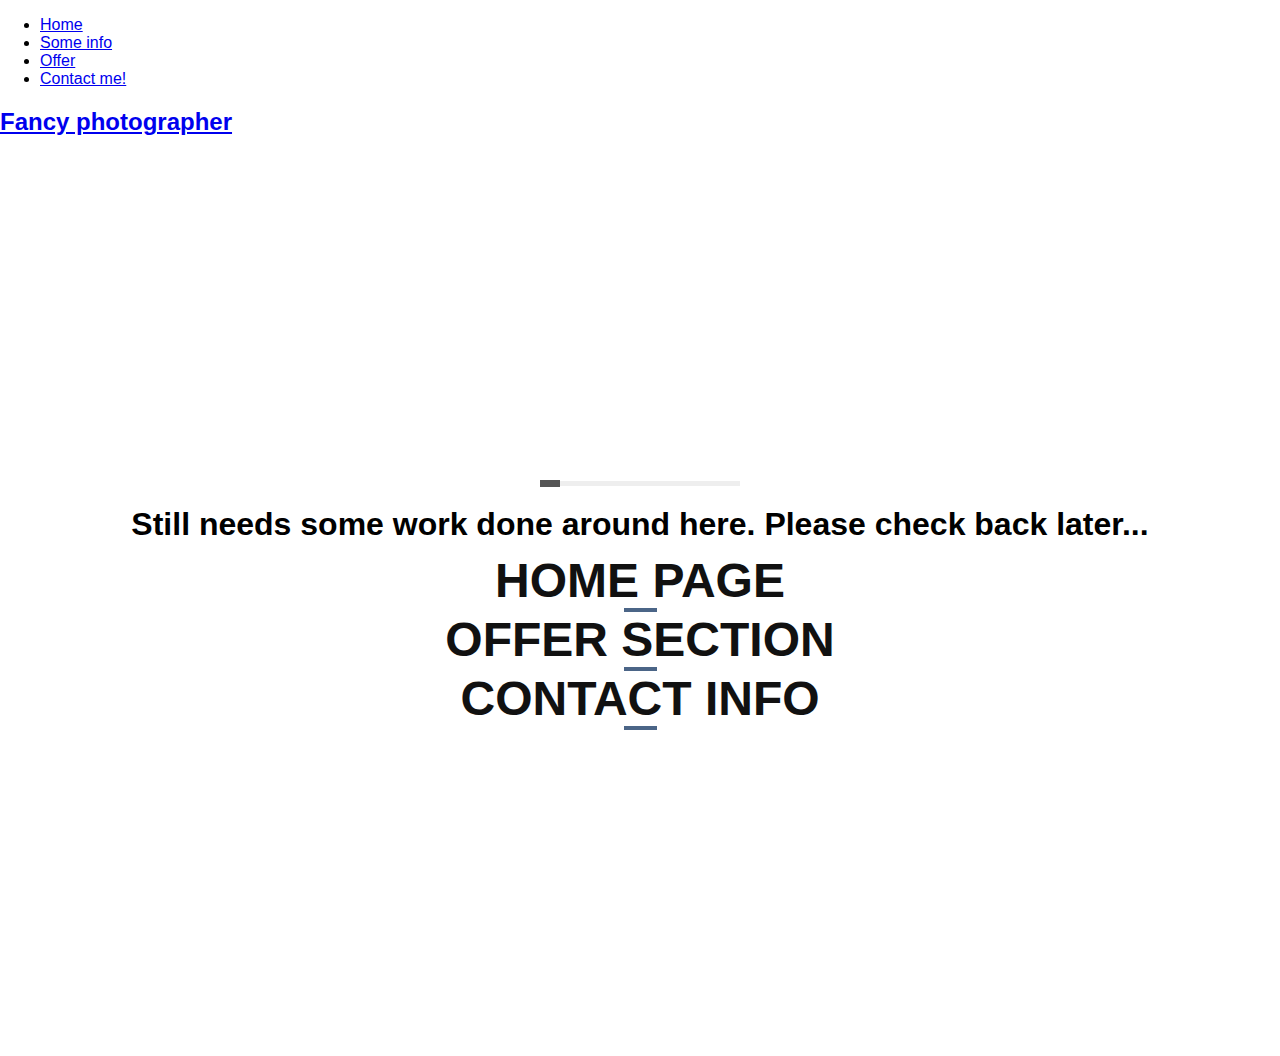
==== about/about.html @ e5a1bd57 "commit" ====
<!DOCTYPE html>
<html lang="en">
<head>
    <meta charset="UTF-8">
    <meta http-equiv="X-UA-Compatible" content="IE=edge">
    <meta name="viewport" content="width=device-width, initial-scale=1.0">
    <title>Fp - about me</title>

    <link rel="stylesheet" href="../css/header-navbar/nav.css">
    <link rel="stylesheet" href="../css/fontello.css">
    <link rel="stylesheet" href="../css/about-css/about.css">
</head>
<body>
    <nav class="menu" id="main-menu">
        <div class="a-toggle" onclick="toggleMenu();"><i class="icon-cancel"></i></div>
        <ul>
            <li><a href="../index.html">Home</a></li>
            <li><a href="javascript:;" class="current">Some info</a></li>
            <li><a href="../offer/offer.html">Offer</a></li>
            <li><a href="../contact/contact.html">Contact me!</a></li>
        </ul>
    </nav>
    <header class="main-header full-width">
        <h2 class="logo"><a href="../index.html">Fancy photographer</a></h2>
        <div class="toggle" onclick="toggleMenu();"><i class="icon-menu button"></i></div>
    </header>
    <div class="container">
        <div class="line">
            <span></span>
        </div>
        <h2>Still needs some work done around here. Please check  back later...</h2>
        <p>
            <a href="../index.html">home page</a>
            <a href="../offer/offer.html">offer section</a>
            <a href="../contact/contact.html">contact info</a>
        </p>
    </div>

    <script src="https://code.jquery.com/jquery-3.6.0.js" integrity="sha256-H+K7U5CnXl1h5ywQfKtSj8PCmoN9aaq30gDh27Xc0jk=" crossorigin="anonymous"></script>
    <script src="../main.js"></script>

</body>
</html>
---- css/about-css/about.css ----
body {
  padding: 0;
  margin: 0;
  font-family: sans-serif;
}

body .container {
  display: -webkit-box;
  display: -ms-flexbox;
  display: flex;
  -webkit-box-pack: center;
      -ms-flex-pack: center;
          justify-content: center;
  -webkit-box-orient: vertical;
  -webkit-box-direction: normal;
      -ms-flex-direction: column;
          flex-direction: column;
  -webkit-box-align: center;
      -ms-flex-align: center;
          align-items: center;
  min-height: 100vh;
  text-align: center;
  -webkit-transition: .4s ease-in-out;
  transition: .4s ease-in-out;
}

body .container h2 {
  font-size: 2em;
  margin: 20px 40px 0 40px;
}

body .container p {
  font-size: 1.5em;
  margin: 10px 40px 0 40px;
}

body .container p a {
  font-size: 2em;
  text-transform: uppercase;
  text-decoration: none;
  color: #111;
  font-weight: 700;
  position: relative;
  display: -webkit-box;
  display: -ms-flexbox;
  display: flex;
  -webkit-box-orient: vertical;
  -webkit-box-direction: normal;
      -ms-flex-direction: column;
          flex-direction: column;
  -webkit-box-align: center;
      -ms-flex-align: center;
          align-items: center;
  -webkit-box-pack: center;
      -ms-flex-pack: center;
          justify-content: center;
}

body .container p a::after {
  content: '';
  display: inline-block;
  left: 0;
  bottom: 0;
  width: 33px;
  background-color: #4B6587;
  height: 4px;
  -webkit-transition: .2s ease-in-out;
  transition: .2s ease-in-out;
}

body .container p a:hover {
  color: #4B6587;
}

body .container p a:hover::after {
  width: 0;
}

body .container.active {
  -webkit-transform: translateX(-300px);
          transform: translateX(-300px);
}

body .container .line {
  width: 200px;
  height: 5px;
  background-color: #eee;
  position: relative;
}

body .container .line span {
  position: absolute;
  background-color: #555;
  display: block;
  width: 20px;
  height: 7px;
  top: -1px;
  left: 0;
  -webkit-transition: .5s ease-in-out;
  transition: .5s ease-in-out;
  -webkit-animation: expand 5s ease 0s infinite normal none;
          animation: expand 5s ease 0s infinite normal none;
}

@-webkit-keyframes expand {
  0% {
    -webkit-transform: translateX(0);
            transform: translateX(0);
  }
  50% {
    -webkit-transform: translateX(180px);
            transform: translateX(180px);
  }
  100% {
    -webkit-transform: translateX(0);
            transform: translateX(0);
  }
}

@keyframes expand {
  0% {
    -webkit-transform: translateX(0);
            transform: translateX(0);
  }
  50% {
    -webkit-transform: translateX(180px);
            transform: translateX(180px);
  }
  100% {
    -webkit-transform: translateX(0);
            transform: translateX(0);
  }
}
/*# sourceMappingURL=about.css.map */
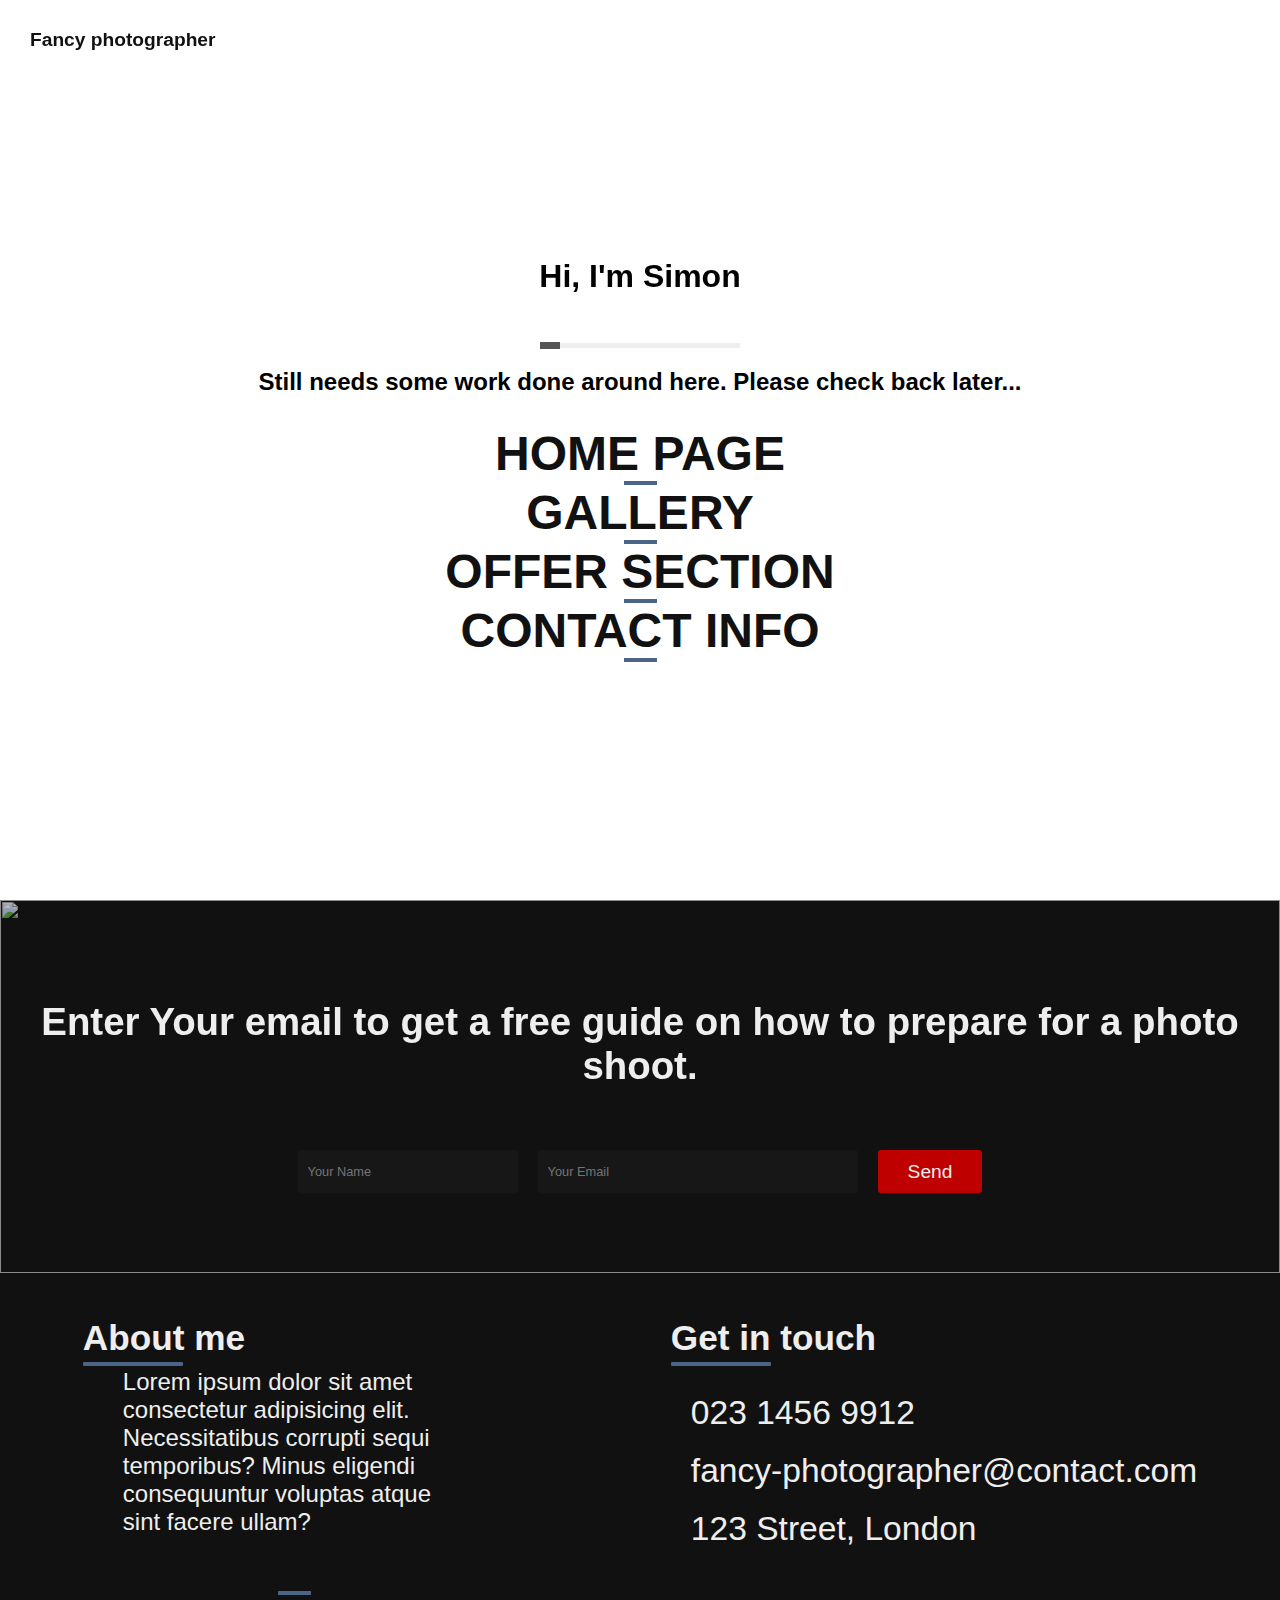
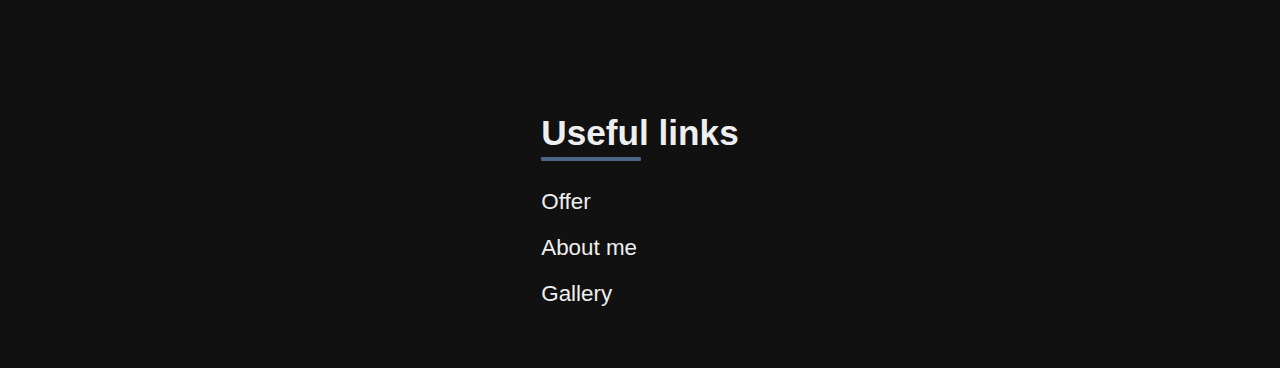
==== commit 572d4c29: "commit" ====
--- a/about/about.html
+++ b/about/about.html
@@ -7,7 +7,9 @@
     <title>Fp - about me</title>
 
     <link rel="stylesheet" href="../css/header-navbar/nav.css">
+    <link rel="stylesheet" href="../css/footer/footer.css">
     <link rel="stylesheet" href="../css/fontello.css">
+    <link rel="stylesheet" href="../css/about-css/about.css">
     <link rel="stylesheet" href="../css/about-css/about.css">
 </head>
 <body>
@@ -24,17 +26,84 @@
         <h2 class="logo"><a href="../index.html">Fancy photographer</a></h2>
         <div class="toggle" onclick="toggleMenu();"><i class="icon-menu button"></i></div>
     </header>
-    <div class="container">
+<div class="container">
+    <section class="banner">
+        <div class="heading">
+            <h2 class="title">
+                Hi, I'm Simon
+            </h2>
+            <h4 class="subtitle">
+            </h4>
+        </div>
+
         <div class="line">
             <span></span>
         </div>
         <h2>Still needs some work done around here. Please check  back later...</h2>
         <p>
             <a href="../index.html">home page</a>
+            <a href="../gallery/gallery.html">gallery</a>
             <a href="../offer/offer.html">offer section</a>
             <a href="../contact/contact.html">contact info</a>
         </p>
-    </div>
+
+    </section>
+        
+    <footer>
+        <div class="subscription">
+            <div class="bannerImg">
+                <img src="../resources/gallery/about/banner.jpg" alt="">
+            </div>
+            <div class="heading">
+                <h2 class="title" style="font-size: 2.4em;">
+                    Enter Your email to get a free guide on how to prepare for a photo shoot.
+                </h2>
+            </div>
+            <form id="form">
+                <input type="text" id="name" class="field" placeholder="Your Name">
+
+                <input type="text" name="" id="email" class="field" placeholder="Your Email" onkeydown="validation()">
+                <span id="text"></span>
+
+                <button class="subscribe-button" onclick="validation()">Send</button>
+            </form>
+        </div>
+        <div class="about">
+            <h2 class="title">
+                About me
+            </h2>
+            <p>Lorem ipsum dolor sit amet consectetur adipisicing elit. Necessitatibus corrupti sequi temporibus? Minus eligendi consequuntur voluptas atque sint facere ullam? <a href="#">Read more...</a></p>
+            <div class="social-media-icons">
+                <a href="#">
+                    <i class="icon-facebook"></i>
+                </a>
+                <a href="#">
+                    <i class="icon-instagram"></i>
+                </a>
+            </div>
+        </div>
+        <div class="contact">
+            <h2 class="title">
+                Get in touch
+            </h2>
+            <ul>
+                <li><i class="icon-phone"></i><p>023 1456 9912</p></li>
+                <li><i class="icon-mail"></i><p>fancy-photographer@&#8203;contact.com</p></li>
+                <li><i class="icon-location"></i><p>123 Street, London</p></li>
+            </ul>
+        </div>
+        <div class="links">
+            <h2 class="title">
+                Useful links
+            </h2>
+            <ul>
+                <li><a href="../offer/offer.html">Offer<i class="icon-right-small"></a></i></li>
+                <li><a href="../about/about.html">About me<i class="icon-right-small"></a></i></li>
+                <li><a href="../gallery/gallery.html">Gallery<i class="icon-right-small"></a></i></li>
+            </ul>
+        </div>
+    </footer>
+</div>
 
     <script src="https://code.jquery.com/jquery-3.6.0.js" integrity="sha256-H+K7U5CnXl1h5ywQfKtSj8PCmoN9aaq30gDh27Xc0jk=" crossorigin="anonymous"></script>
     <script src="../main.js"></script>
--- a/css/header-navbar/nav.css
+++ b/css/header-navbar/nav.css
@@ -0,0 +1,191 @@
+.menu {
+  z-index: 10;
+  height: 100vh;
+  position: fixed;
+  width: 300px;
+  right: -350px;
+  text-align: center;
+  background: #fff;
+  -webkit-transition: .4s ease-in-out;
+  transition: .4s ease-in-out;
+  -webkit-box-shadow: 0px 0px 15px 0px #9D9D9D;
+          box-shadow: 0px 0px 15px 0px #9D9D9D;
+  opacity: 0;
+}
+
+.menu.toggled {
+  right: 0;
+  visibility: visible;
+  opacity: 1;
+}
+
+.menu .a-toggle {
+  color: #111;
+  position: absolute;
+  font-size: 1.7em;
+  display: block;
+  top: 30px;
+  right: -300px;
+  cursor: pointer;
+  visibility: hidden;
+  -webkit-transition: .5s ease-in-out;
+  transition: .5s ease-in-out;
+}
+
+.menu .a-toggle.visible {
+  -webkit-transform: translate(-330px, 0);
+          transform: translate(-330px, 0);
+  -webkit-transition-delay: .1s;
+          transition-delay: .1s;
+}
+
+.menu ul {
+  padding: 0;
+  height: 100%;
+  display: -webkit-box;
+  display: -ms-flexbox;
+  display: flex;
+  -webkit-box-orient: vertical;
+  -webkit-box-direction: normal;
+      -ms-flex-direction: column;
+          flex-direction: column;
+  -webkit-box-pack: center;
+      -ms-flex-pack: center;
+          justify-content: center;
+  margin: 0;
+  list-style-type: none;
+}
+
+.menu ul li {
+  margin-top: 10px;
+  margin-bottom: 10px;
+}
+
+.menu ul li a {
+  display: block;
+  text-decoration: none;
+  font-size: 1.4em;
+  color: #111;
+  -webkit-transition: .4s ease-in-out;
+  transition: .4s ease-in-out;
+}
+
+.menu ul li a:hover {
+  -webkit-transform: translateX(3px);
+          transform: translateX(3px);
+  color: #4B6587;
+}
+
+.menu ul li a.current {
+  font-weight: 800;
+}
+
+.menu ul li a.current:hover {
+  -webkit-transform: none;
+          transform: none;
+  color: #111;
+  cursor: default;
+}
+
+@media (max-width: 650px) {
+  .menu {
+    width: 100vw;
+    right: -130vw;
+  }
+  .menu .a-toggle {
+    visibility: visible;
+  }
+}
+
+.main-header {
+  z-index: 5;
+  position: fixed;
+  width: 50vw;
+  right: 0;
+  display: -webkit-box;
+  display: -ms-flexbox;
+  display: flex;
+  -webkit-box-pack: justify;
+      -ms-flex-pack: justify;
+          justify-content: space-between;
+}
+
+.main-header.bg-white {
+  background-color: #fff;
+}
+
+.main-header.full-width {
+  width: 100vw;
+  max-height: 80px;
+  z-index: 1;
+  -webkit-transition: .4s ease-in-out;
+  transition: .4s ease-in-out;
+}
+
+.main-header.full-width.active {
+  -webkit-transform: translateX(-300px);
+          transform: translateX(-300px);
+}
+
+.main-header.scrolled {
+  background: #fff;
+  z-index: 2;
+}
+
+.main-header .logo {
+  margin: 30px;
+  font-size: 1.2em;
+  position: relative;
+  display: -webkit-box;
+  display: -ms-flexbox;
+  display: flex;
+  -webkit-box-align: center;
+      -ms-flex-align: center;
+          align-items: center;
+}
+
+.main-header .logo a {
+  text-decoration: none;
+  color: #111;
+  -webkit-transition: .2s ease-in-out;
+  transition: .2s ease-in-out;
+}
+
+.main-header .logo a:hover {
+  color: #4B6587;
+}
+
+.main-header .toggle {
+  margin: 30px;
+  z-index: 5;
+  display: -webkit-box;
+  display: -ms-flexbox;
+  display: flex;
+  -webkit-box-align: center;
+      -ms-flex-align: center;
+          align-items: center;
+  font-size: 1.7em;
+  cursor: pointer;
+  -webkit-transition: .4s ease-in-out;
+  transition: .4s ease-in-out;
+}
+
+.main-header .toggle.active {
+  -webkit-transform: translateX(-300px);
+          transform: translateX(-300px);
+}
+
+@media screen and (max-width: 650px) {
+  .main-header .toggle.active {
+    -webkit-transform: translateX(300px);
+            transform: translateX(300px);
+  }
+}
+
+@media screen and (max-width: 800px) {
+  .main-header {
+    width: 100vw;
+    background: #fff;
+  }
+}
+/*# sourceMappingURL=nav.css.map */--- a/css/footer/footer.css
+++ b/css/footer/footer.css
@@ -0,0 +1,374 @@
+footer {
+  display: -webkit-box;
+  display: -ms-flexbox;
+  display: flex;
+  -ms-flex-wrap: wrap;
+      flex-wrap: wrap;
+  -ms-flex-pack: distribute;
+      justify-content: space-around;
+  width: 100vw;
+  min-height: 50vh;
+  color: #eee;
+  background: #111;
+  text-align: left;
+}
+
+@media screen and (max-width: 1210px) {
+  footer {
+    -webkit-box-pack: left;
+        -ms-flex-pack: left;
+            justify-content: left;
+  }
+}
+
+footer .title {
+  font-size: 2.2em;
+  position: relative;
+  margin: 0;
+}
+
+footer .title::after {
+  content: '';
+  position: absolute;
+  left: 0;
+  bottom: -8px;
+  width: 100px;
+  border-radius: 1px;
+  height: 4px;
+  background-color: #4B6587;
+}
+
+footer .subscription {
+  width: 100vw;
+  padding: 80px 0;
+  height: -webkit-fit-content;
+  height: -moz-fit-content;
+  height: fit-content;
+  position: relative;
+  display: -webkit-box;
+  display: -ms-flexbox;
+  display: flex;
+  -webkit-box-orient: vertical;
+  -webkit-box-direction: normal;
+      -ms-flex-direction: column;
+          flex-direction: column;
+  -webkit-box-align: center;
+      -ms-flex-align: center;
+          align-items: center;
+  -webkit-box-pack: center;
+      -ms-flex-pack: center;
+          justify-content: center;
+}
+
+footer .subscription .heading {
+  width: 100%;
+}
+
+footer .subscription .heading .title {
+  font-size: 2.4em;
+  text-align: center;
+  margin-left: 20px;
+  margin-right: 20px;
+}
+
+footer .subscription .heading .title::after {
+  display: none;
+}
+
+footer .subscription form {
+  display: -webkit-box;
+  display: -ms-flexbox;
+  display: flex;
+  -webkit-box-pack: center;
+      -ms-flex-pack: center;
+          justify-content: center;
+  -ms-flex-wrap: wrap;
+      flex-wrap: wrap;
+  z-index: 1;
+  margin-top: 30px;
+}
+
+footer .subscription form .field {
+  margin: 0 10px;
+  background-color: #171717;
+  outline: none;
+  padding: 12px 8px;
+  font-size: .8em;
+  -webkit-transition: .3s ease-in-out;
+  transition: .3s ease-in-out;
+  border-radius: 3px;
+  border: 2px solid #171717;
+  color: #eee;
+}
+
+@media screen and (max-width: 720px) {
+  footer .subscription form .field#email {
+    width: 90vw;
+  }
+  footer .subscription form .field#name {
+    width: 90vw;
+  }
+}
+
+footer .subscription form .field#email {
+  width: 300px;
+}
+
+@media screen and (max-width: 720px) {
+  footer .subscription form .field#email {
+    width: 100%;
+    margin-bottom: 20px;
+  }
+}
+
+footer .subscription form .field#name {
+  width: 200px;
+}
+
+@media screen and (max-width: 720px) {
+  footer .subscription form .field#name {
+    width: 100%;
+    margin-bottom: 20px;
+  }
+}
+
+footer .subscription form .field:hover {
+  -webkit-filter: opacity(0.8);
+          filter: opacity(0.8);
+}
+
+footer .subscription form .field:focus {
+  background: #fff;
+  -webkit-filter: opacity(1);
+          filter: opacity(1);
+  border: 2px solid #be0000;
+  color: #111;
+}
+
+footer .subscription form .subscribe-button {
+  margin: 0 10px;
+  padding-left: 30px;
+  padding-right: 30px;
+  border-radius: 3px;
+  outline: none;
+  border: none;
+  font-size: 1.2em;
+  background-color: #be0000;
+  color: #eee;
+  cursor: pointer;
+  -webkit-transition: .3s ease-in-out;
+  transition: .3s ease-in-out;
+}
+
+@media screen and (max-width: 720px) {
+  footer .subscription form .subscribe-button {
+    padding: 10px 30px;
+  }
+}
+
+footer .subscription form .subscribe-button:hover {
+  background: #FF4C29;
+}
+
+footer .subscription .bannerImg {
+  position: absolute;
+  width: 100%;
+  height: 100%;
+  -webkit-filter: opacity(0.7);
+          filter: opacity(0.7);
+}
+
+footer .subscription .bannerImg img {
+  width: 100%;
+  height: 100%;
+  -o-object-fit: cover;
+     object-fit: cover;
+  -o-object-position: center;
+     object-position: center;
+}
+
+footer .about {
+  max-width: 33%;
+  position: relative;
+  display: -webkit-box;
+  display: -ms-flexbox;
+  display: flex;
+  -webkit-box-orient: vertical;
+  -webkit-box-direction: normal;
+      -ms-flex-direction: column;
+          flex-direction: column;
+  -webkit-box-pack: justify;
+      -ms-flex-pack: justify;
+          justify-content: space-between;
+  height: -webkit-fit-content;
+  height: -moz-fit-content;
+  height: fit-content;
+  padding: 45px 30px;
+}
+
+@media screen and (max-width: 1210px) {
+  footer .about {
+    max-width: 100%;
+    width: 90vw;
+    padding-bottom: 0;
+  }
+}
+
+footer .about p {
+  font-size: 1.2em;
+  font-weight: 400;
+}
+
+footer .about p a {
+  color: #4B6587;
+  text-decoration: none;
+  white-space: nowrap;
+}
+
+footer .about p a:hover {
+  text-decoration: underline;
+  color: #C9CCD5;
+}
+
+footer .about .social-media-icons a {
+  font-size: 1.5em;
+  text-decoration: none;
+  color: #eee;
+  -webkit-transition: .3s ease-in-out;
+  transition: .3s ease-in-out;
+}
+
+footer .about .social-media-icons a:first-child {
+  margin: 0 20px 0 0;
+}
+
+footer .about .social-media-icons a:hover {
+  color: #C9CCD5;
+}
+
+footer .contact {
+  padding: 45px 30px;
+  position: relative;
+  max-width: 50vw;
+  height: -webkit-fit-content;
+  height: -moz-fit-content;
+  height: fit-content;
+  display: -webkit-box;
+  display: -ms-flexbox;
+  display: flex;
+  -webkit-box-orient: vertical;
+  -webkit-box-direction: normal;
+      -ms-flex-direction: column;
+          flex-direction: column;
+  -webkit-box-pack: justify;
+      -ms-flex-pack: justify;
+          justify-content: space-between;
+}
+
+@media screen and (max-width: 700px) {
+  footer .contact {
+    max-width: 100%;
+    width: 90vw;
+    padding-bottom: 0;
+    padding-left: 30px;
+  }
+}
+
+footer .contact ul {
+  list-style-type: none;
+  padding: 0;
+}
+
+footer .contact ul li {
+  display: -webkit-box;
+  display: -ms-flexbox;
+  display: flex;
+  -webkit-box-align: center;
+      -ms-flex-align: center;
+          align-items: center;
+  margin: 20px 0 0 0;
+  font-size: 1.4em;
+}
+
+footer .contact ul li i {
+  margin: 0 20px 0 0;
+}
+
+footer .contact ul li p {
+  margin: 0;
+}
+
+footer .links {
+  padding: 45px 30px;
+  position: relative;
+  max-width: 50vw;
+  height: -webkit-fit-content;
+  height: -moz-fit-content;
+  height: fit-content;
+  display: -webkit-box;
+  display: -ms-flexbox;
+  display: flex;
+  -webkit-box-orient: vertical;
+  -webkit-box-direction: normal;
+      -ms-flex-direction: column;
+          flex-direction: column;
+  -webkit-box-pack: justify;
+      -ms-flex-pack: justify;
+          justify-content: space-between;
+}
+
+@media screen and (max-width: 700px) {
+  footer .links {
+    width: 90vw;
+    max-width: 100%;
+  }
+}
+
+footer .links ul {
+  padding: 0;
+}
+
+footer .links ul li {
+  display: -webkit-box;
+  display: -ms-flexbox;
+  display: flex;
+  -webkit-box-align: center;
+      -ms-flex-align: center;
+          align-items: center;
+  gap: 20px;
+  position: relative;
+}
+
+footer .links ul li a {
+  color: #eee;
+  text-decoration: none;
+  margin: 20px 0 0 0;
+  font-size: 1.4em;
+  position: relative;
+  -webkit-transition: .2s ease-in-out;
+  transition: .2s ease-in-out;
+}
+
+footer .links ul li a i {
+  position: absolute;
+  right: 0;
+  opacity: 0;
+  -webkit-transition: .2s ease-in-out;
+  transition: .2s ease-in-out;
+  -webkit-transition-delay: .2s;
+          transition-delay: .2s;
+}
+
+footer .links ul li a:hover {
+  -webkit-transform: translateX(4px);
+          transform: translateX(4px);
+  padding-right: 4px;
+  color: #C9CCD5;
+}
+
+footer .links ul li a:hover i {
+  -webkit-transform: translateX(20px);
+          transform: translateX(20px);
+  opacity: 1;
+}
+/*# sourceMappingURL=footer.css.map */--- a/css/about-css/about.css
+++ b/css/about-css/about.css
@@ -5,28 +5,53 @@
 }
 
 body .container {
+  min-height: 100vh;
+  overflow-x: hidden;
+  position: relative;
+  width: 100vw;
+  -webkit-transition: .4s ease-in-out;
+  transition: .4s ease-in-out;
+  background: #fff;
+}
+
+body .container.active {
+  -webkit-transform: translateX(-300px);
+          transform: translateX(-300px);
+}
+
+body .container .banner {
+  min-height: 100vh;
   display: -webkit-box;
   display: -ms-flexbox;
   display: flex;
-  -webkit-box-pack: center;
-      -ms-flex-pack: center;
-          justify-content: center;
   -webkit-box-orient: vertical;
   -webkit-box-direction: normal;
       -ms-flex-direction: column;
           flex-direction: column;
+  -webkit-box-pack: center;
+      -ms-flex-pack: center;
+          justify-content: center;
   -webkit-box-align: center;
       -ms-flex-align: center;
           align-items: center;
-  min-height: 100vh;
-  text-align: center;
-  -webkit-transition: .4s ease-in-out;
-  transition: .4s ease-in-out;
 }
 
-body .container h2 {
+body .container .heading {
+  margin: 20px 50px 20px 50px;
+  z-index: 1;
+  text-align: center;
+}
+
+body .container .heading .title {
   font-size: 2em;
-  margin: 20px 40px 0 40px;
+  font-weight: 800;
+  margin: 0 0 12px 0;
+}
+
+body .container .heading .subtitle {
+  font-size: 1.3em;
+  font-weight: 500;
+  margin-top: 0;
 }
 
 body .container p {
--- a/css/about-css/about.css
+++ b/css/about-css/about.css
@@ -5,28 +5,53 @@
 }
 
 body .container {
+  min-height: 100vh;
+  overflow-x: hidden;
+  position: relative;
+  width: 100vw;
+  -webkit-transition: .4s ease-in-out;
+  transition: .4s ease-in-out;
+  background: #fff;
+}
+
+body .container.active {
+  -webkit-transform: translateX(-300px);
+          transform: translateX(-300px);
+}
+
+body .container .banner {
+  min-height: 100vh;
   display: -webkit-box;
   display: -ms-flexbox;
   display: flex;
-  -webkit-box-pack: center;
-      -ms-flex-pack: center;
-          justify-content: center;
   -webkit-box-orient: vertical;
   -webkit-box-direction: normal;
       -ms-flex-direction: column;
           flex-direction: column;
+  -webkit-box-pack: center;
+      -ms-flex-pack: center;
+          justify-content: center;
   -webkit-box-align: center;
       -ms-flex-align: center;
           align-items: center;
-  min-height: 100vh;
-  text-align: center;
-  -webkit-transition: .4s ease-in-out;
-  transition: .4s ease-in-out;
 }
 
-body .container h2 {
+body .container .heading {
+  margin: 20px 50px 20px 50px;
+  z-index: 1;
+  text-align: center;
+}
+
+body .container .heading .title {
   font-size: 2em;
-  margin: 20px 40px 0 40px;
+  font-weight: 800;
+  margin: 0 0 12px 0;
+}
+
+body .container .heading .subtitle {
+  font-size: 1.3em;
+  font-weight: 500;
+  margin-top: 0;
 }
 
 body .container p {
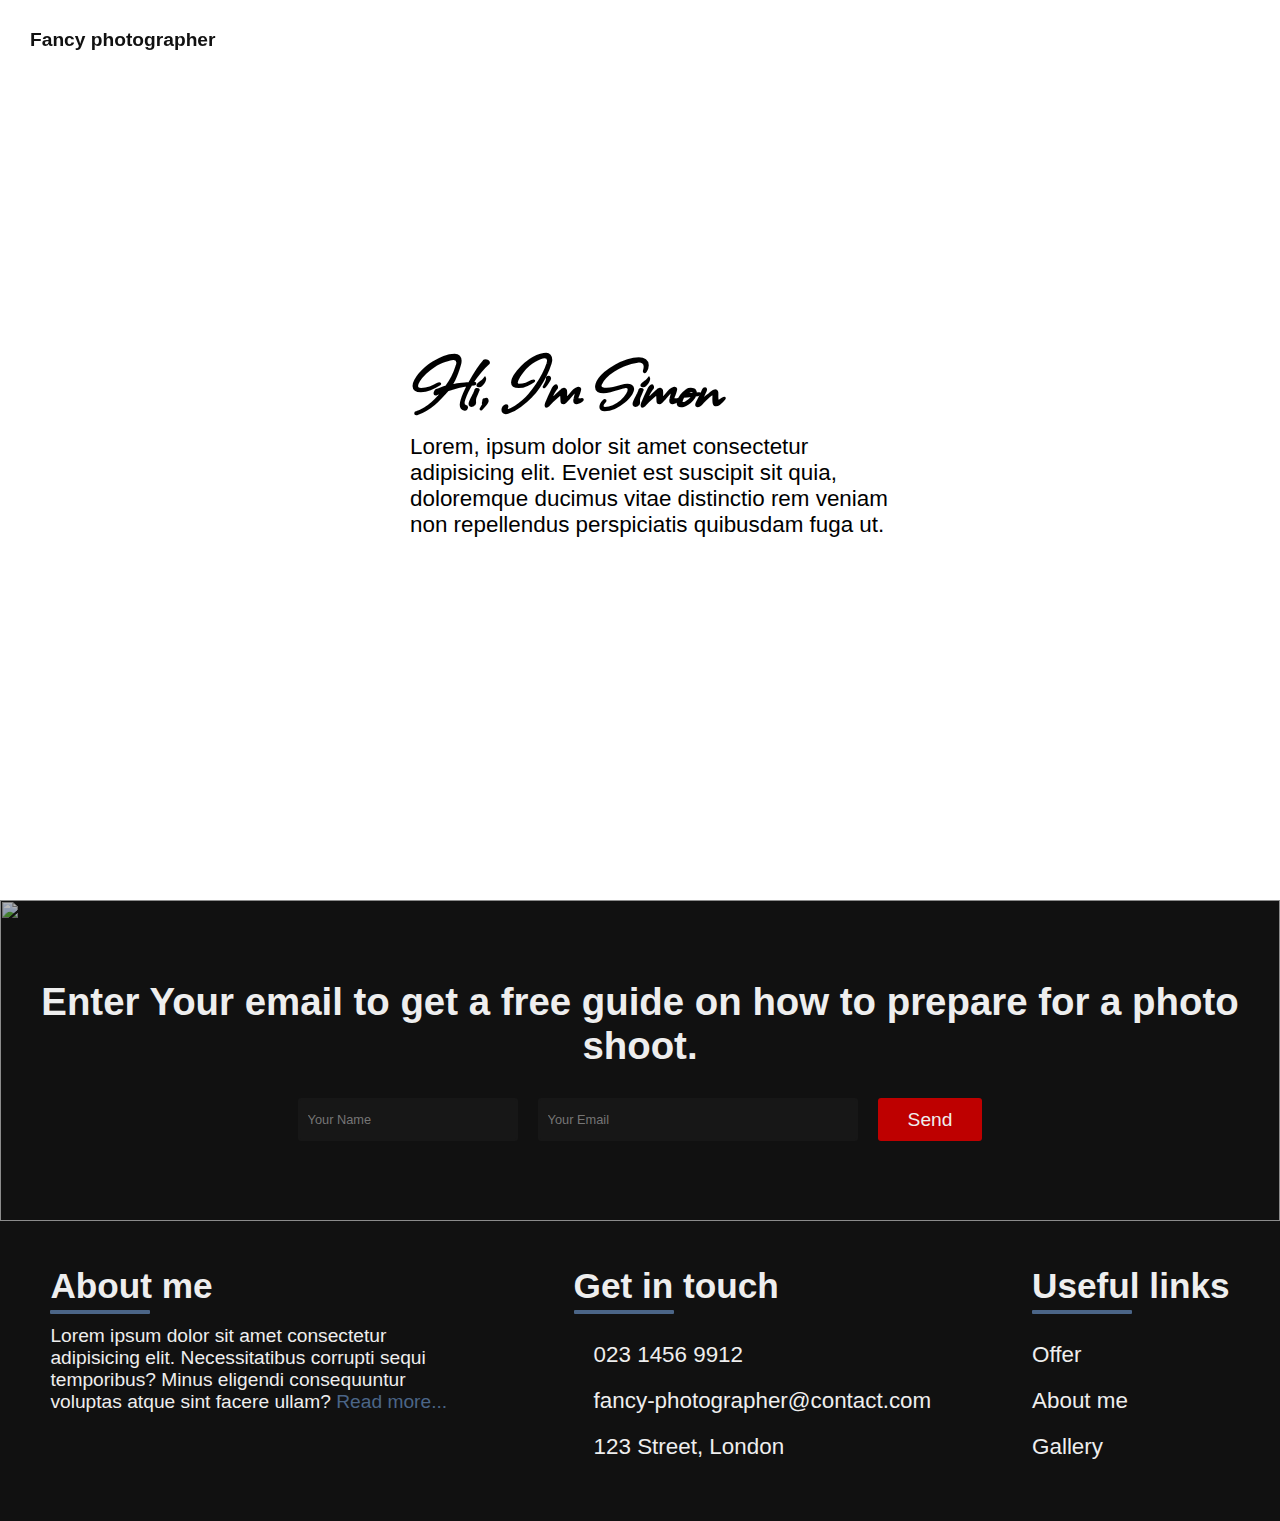
==== commit 5867df3e: "updates" ====
--- a/about/about.html
+++ b/about/about.html
@@ -10,7 +10,6 @@
     <link rel="stylesheet" href="../css/footer/footer.css">
     <link rel="stylesheet" href="../css/fontello.css">
     <link rel="stylesheet" href="../css/about-css/about.css">
-    <link rel="stylesheet" href="../css/about-css/about.css">
 </head>
 <body>
     <nav class="menu" id="main-menu">
@@ -20,6 +19,7 @@
             <li><a href="javascript:;" class="current">Some info</a></li>
             <li><a href="../offer/offer.html">Offer</a></li>
             <li><a href="../contact/contact.html">Contact me!</a></li>
+            <li><a href="../gallery/gallery.html">Gallery</a></li>
         </ul>
     </nav>
     <header class="main-header full-width">
@@ -27,26 +27,16 @@
         <div class="toggle" onclick="toggleMenu();"><i class="icon-menu button"></i></div>
     </header>
 <div class="container">
-    <section class="banner">
-        <div class="heading">
-            <h2 class="title">
+    <section class="content">
+        <img src="../resources/gallery/about/contentImg.jpg" alt="" class="contentImg">
+        <div class="contentText">
+            <h2 class="contentTitle">
                 Hi, I'm Simon
             </h2>
-            <h4 class="subtitle">
-            </h4>
+            <p class="contentParagraph">
+                Lorem, ipsum dolor sit amet consectetur adipisicing elit. Eveniet est suscipit sit quia, doloremque ducimus vitae distinctio rem veniam non repellendus perspiciatis quibusdam fuga ut.
+            </p>
         </div>
-
-        <div class="line">
-            <span></span>
-        </div>
-        <h2>Still needs some work done around here. Please check  back later...</h2>
-        <p>
-            <a href="../index.html">home page</a>
-            <a href="../gallery/gallery.html">gallery</a>
-            <a href="../offer/offer.html">offer section</a>
-            <a href="../contact/contact.html">contact info</a>
-        </p>
-
     </section>
         
     <footer>
@@ -65,7 +55,7 @@
                 <input type="text" name="" id="email" class="field" placeholder="Your Email" onkeydown="validation()">
                 <span id="text"></span>
 
-                <button class="subscribe-button" onclick="validation()">Send</button>
+                <button class="subscribe-button" type="button" onclick="validation();">Send</button>
             </form>
         </div>
         <div class="about">
@@ -104,9 +94,7 @@
         </div>
     </footer>
 </div>
-
-    <script src="https://code.jquery.com/jquery-3.6.0.js" integrity="sha256-H+K7U5CnXl1h5ywQfKtSj8PCmoN9aaq30gDh27Xc0jk=" crossorigin="anonymous"></script>
-    <script src="../main.js"></script>
-
+<script src="https://code.jquery.com/jquery-3.6.0.js" integrity="sha256-H+K7U5CnXl1h5ywQfKtSj8PCmoN9aaq30gDh27Xc0jk=" crossorigin="anonymous"></script>
+<script src="../main.js"></script>
 </body>
 </html>--- a/css/header-navbar/nav.css
+++ b/css/header-navbar/nav.css
@@ -110,6 +110,11 @@
           justify-content: space-between;
 }
 
+.main-header.scrolled-down {
+  -webkit-transform: translateY(-100%);
+          transform: translateY(-100%);
+}
+
 .main-header.bg-white {
   background-color: #fff;
 }
--- a/css/footer/footer.css
+++ b/css/footer/footer.css
@@ -7,7 +7,6 @@
   -ms-flex-pack: distribute;
       justify-content: space-around;
   width: 100vw;
-  min-height: 50vh;
   color: #eee;
   background: #111;
   text-align: left;
@@ -167,7 +166,7 @@
 }
 
 footer .subscription form .subscribe-button:hover {
-  background: #FF4C29;
+  background: #BD4B4B;
 }
 
 footer .subscription .bannerImg {
--- a/css/about-css/about.css
+++ b/css/about-css/about.css
@@ -1,3 +1,4 @@
+@import url("https://fonts.googleapis.com/css2?family=Allison&display=swap");
 body {
   padding: 0;
   margin: 0;
@@ -19,141 +20,53 @@
           transform: translateX(-300px);
 }
 
-body .container .banner {
+body .container .content {
   min-height: 100vh;
   display: -webkit-box;
   display: -ms-flexbox;
   display: flex;
-  -webkit-box-orient: vertical;
-  -webkit-box-direction: normal;
-      -ms-flex-direction: column;
-          flex-direction: column;
   -webkit-box-pack: center;
       -ms-flex-pack: center;
           justify-content: center;
   -webkit-box-align: center;
       -ms-flex-align: center;
           align-items: center;
+  -ms-flex-wrap: wrap-reverse;
+      flex-wrap: wrap-reverse;
 }
 
-body .container .heading {
-  margin: 20px 50px 20px 50px;
-  z-index: 1;
-  text-align: center;
+body .container .content img {
+  max-width: 600px;
+  padding: 20px;
 }
 
-body .container .heading .title {
-  font-size: 2em;
-  font-weight: 800;
-  margin: 0 0 12px 0;
+body .container .content .contentText {
+  margin-right: 0;
+  margin-left: 0;
+  max-width: 500px;
 }
 
-body .container .heading .subtitle {
-  font-size: 1.3em;
-  font-weight: 500;
-  margin-top: 0;
-}
-
-body .container p {
-  font-size: 1.5em;
-  margin: 10px 40px 0 40px;
-}
-
-body .container p a {
-  font-size: 2em;
-  text-transform: uppercase;
-  text-decoration: none;
-  color: #111;
-  font-weight: 700;
-  position: relative;
-  display: -webkit-box;
-  display: -ms-flexbox;
-  display: flex;
-  -webkit-box-orient: vertical;
-  -webkit-box-direction: normal;
-      -ms-flex-direction: column;
-          flex-direction: column;
-  -webkit-box-align: center;
-      -ms-flex-align: center;
-          align-items: center;
-  -webkit-box-pack: center;
-      -ms-flex-pack: center;
-          justify-content: center;
-}
-
-body .container p a::after {
-  content: '';
-  display: inline-block;
-  left: 0;
-  bottom: 0;
-  width: 33px;
-  background-color: #4B6587;
-  height: 4px;
-  -webkit-transition: .2s ease-in-out;
-  transition: .2s ease-in-out;
-}
-
-body .container p a:hover {
-  color: #4B6587;
-}
-
-body .container p a:hover::after {
-  width: 0;
-}
-
-body .container.active {
-  -webkit-transform: translateX(-300px);
-          transform: translateX(-300px);
-}
-
-body .container .line {
-  width: 200px;
-  height: 5px;
-  background-color: #eee;
-  position: relative;
-}
-
-body .container .line span {
-  position: absolute;
-  background-color: #555;
-  display: block;
-  width: 20px;
-  height: 7px;
-  top: -1px;
-  left: 0;
-  -webkit-transition: .5s ease-in-out;
-  transition: .5s ease-in-out;
-  -webkit-animation: expand 5s ease 0s infinite normal none;
-          animation: expand 5s ease 0s infinite normal none;
-}
-
-@-webkit-keyframes expand {
-  0% {
-    -webkit-transform: translateX(0);
-            transform: translateX(0);
+@media screen and (max-width: 700px) {
+  body .container .content .contentText {
+    margin-left: 40px;
+    margin-right: 40px;
   }
-  50% {
-    -webkit-transform: translateX(180px);
-            transform: translateX(180px);
-  }
-  100% {
-    -webkit-transform: translateX(0);
-            transform: translateX(0);
+  body .container .content .contentText .contentTitle {
+    line-height: 70px;
   }
 }
 
-@keyframes expand {
-  0% {
-    -webkit-transform: translateX(0);
-            transform: translateX(0);
-  }
-  50% {
-    -webkit-transform: translateX(180px);
-            transform: translateX(180px);
-  }
-  100% {
-    -webkit-transform: translateX(0);
-            transform: translateX(0);
-  }
+body .container .content .contentText .contentTitle {
+  font-size: 5em;
+  font-weight: 900;
+  margin: 0;
+  font-family: 'Allison', cursive;
+}
+
+body .container .content .contentText .contentParagraph {
+  font-size: 1.4em;
+  font-weight: 300;
+  margin-bottom: 30px;
+  margin-top: 0;
 }
 /*# sourceMappingURL=about.css.map */